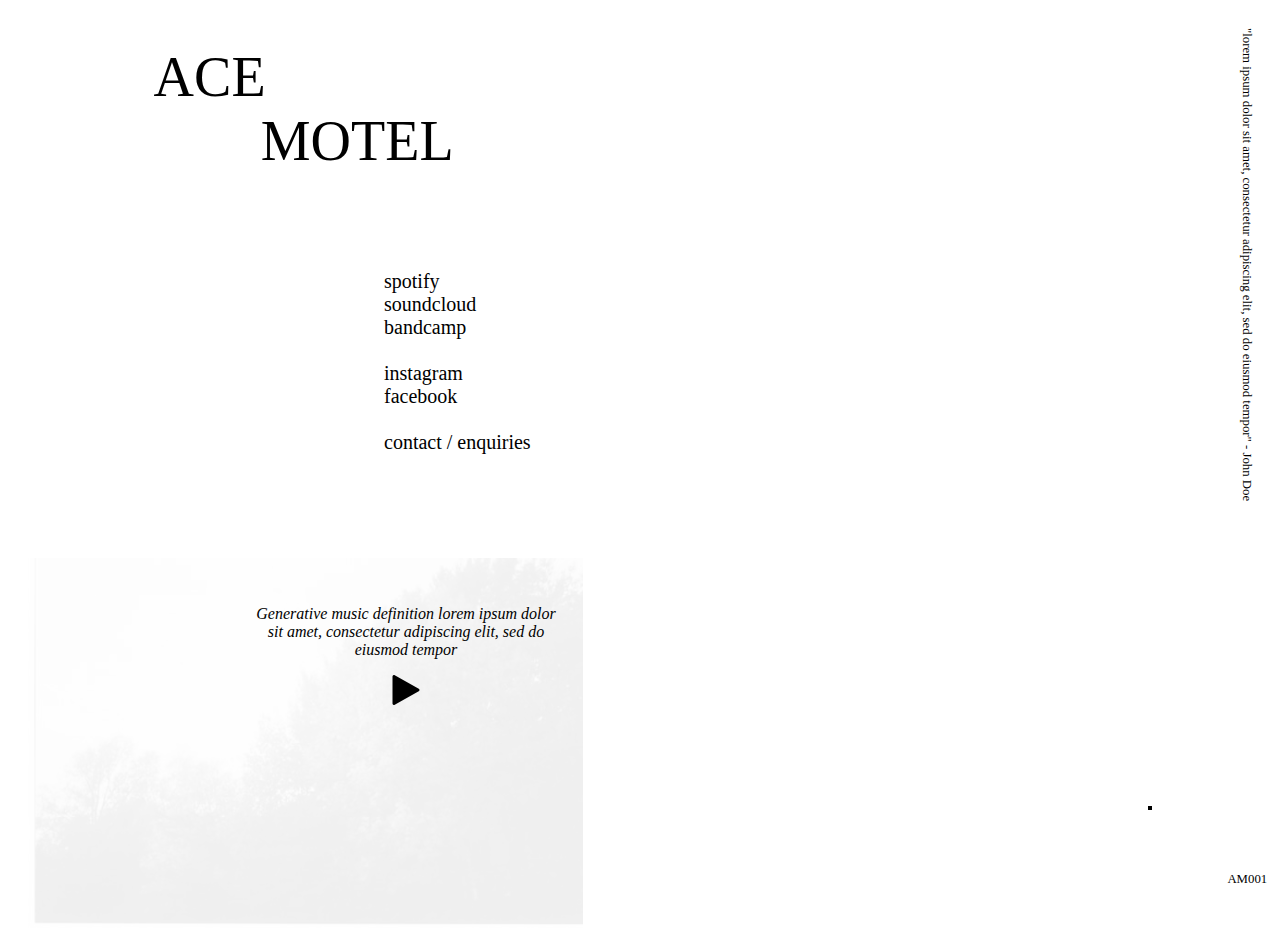
==== index.html @ ba7ddb51 "favicon path" ====
<!doctype html>

<html lang="en">
<head>
  <meta charset="utf-8">

  <title>Ace Motel</title>
  <meta name="description" content="Ace Motel">
  <link rel="shortcut icon" type="image/x-icon" href="favicon.ico">
  <link rel="stylesheet" href="styles.css?v=1.0">
</head>

<body>

  <div class="headerName">
    <h1>ACE</h1>
    <h1 style="float:right;">MOTEL</h1>
  </div>

  <div class="nav">
    <ul>
      <li><a>spotify</a></li>
      <li><a>soundcloud</a></li>
      <li><a>bandcamp</a></li>
      <br>
      <li><a>instagram</a></li>
      <li><a>facebook</a></li>
      <br>
      <li><a>contact / enquiries</a></li>
    </ul>
  </div>

    <img class="bg_img" src="./assets/imgs/img2.jpeg"/>

    <div id="img_glitch"></div>

    <div id="tree" class="sketch"></div>

    <div id="squares" class="sketch"></div>

    <div class="music_player">
      <p style="font-style: italic;">
        Generative music definition lorem ipsum dolor sit amet, consectetur adipiscing elit, sed do eiusmod tempor 
      </p>
      <img id="play" src="assets/icons/play.svg" />
      <img id="stop" src="assets/icons/stop.svg" style="display:none;"/>
      <div style="height:60px;">
        <p id="music_text" style="display: none;">
          now playing:
          <br>
          a walk on the beach
        </p>
    </div>
    </div>

    <p class="side_text" id="quote">"lorem ipsum dolor sit amet, consectetur adipiscing elit, sed do eiusmod tempor" - John Doe</p>
    <p class="side_text" id="code">AM001</p>

  <script src="js/external/p5.min.js"></script>
  <script src="js/external/p5.glitch.js"></script>
  <script type="module" src="js/site.js"></script>
</body>
</html>
---- styles.css ----
body {
    font-family: "Times New Roman", Times, serif;
    padding: 20px;
}

body > * {
    position: absolute;
}

h1 {
    font-weight: 100;
    font-size: 3.5em;
    margin:0;
}

ul {
    list-style-type: none;
    padding: 0;
    margin: 0;
    font-size: 1.25em;
}

ul > li > a {
    text-decoration: none;
}

ul > li > a:hover{
    background-color: #000;
    cursor: pointer;
}

.sketch{
    display: inline-block;
}

#tree {
    border: dashed 2px #000;
    bottom: 10%;
    right: 10%;
}

#squares {
    top:20%;
}

#img_glitch {
    right: 8%;
    top: 8%;
}

.headerName {
    top: 5%;
    left: 12%;
    width:300px;
}

.nav {
    top: 30%;
    left: 30%;
}

.music_player {
    bottom: 15%;
    left: 20%;
    width:300px;
    display: flex;
    flex-direction: column;
    align-items: center;
    text-align: center;
}

.music_player > img {
    height: 30px;
    width: 50px;
}

.music_player > img:hover {
    cursor: pointer;
}

.bg_img {
    height: 370px;;
    opacity: 0.06;
    top: 62%;
}

.side_text {
    font-size: 0.8em;
}

#quote {
    writing-mode: tb-rl;
    right: 1%;
}

#code {
    bottom: 0;
    right: 1%;
}
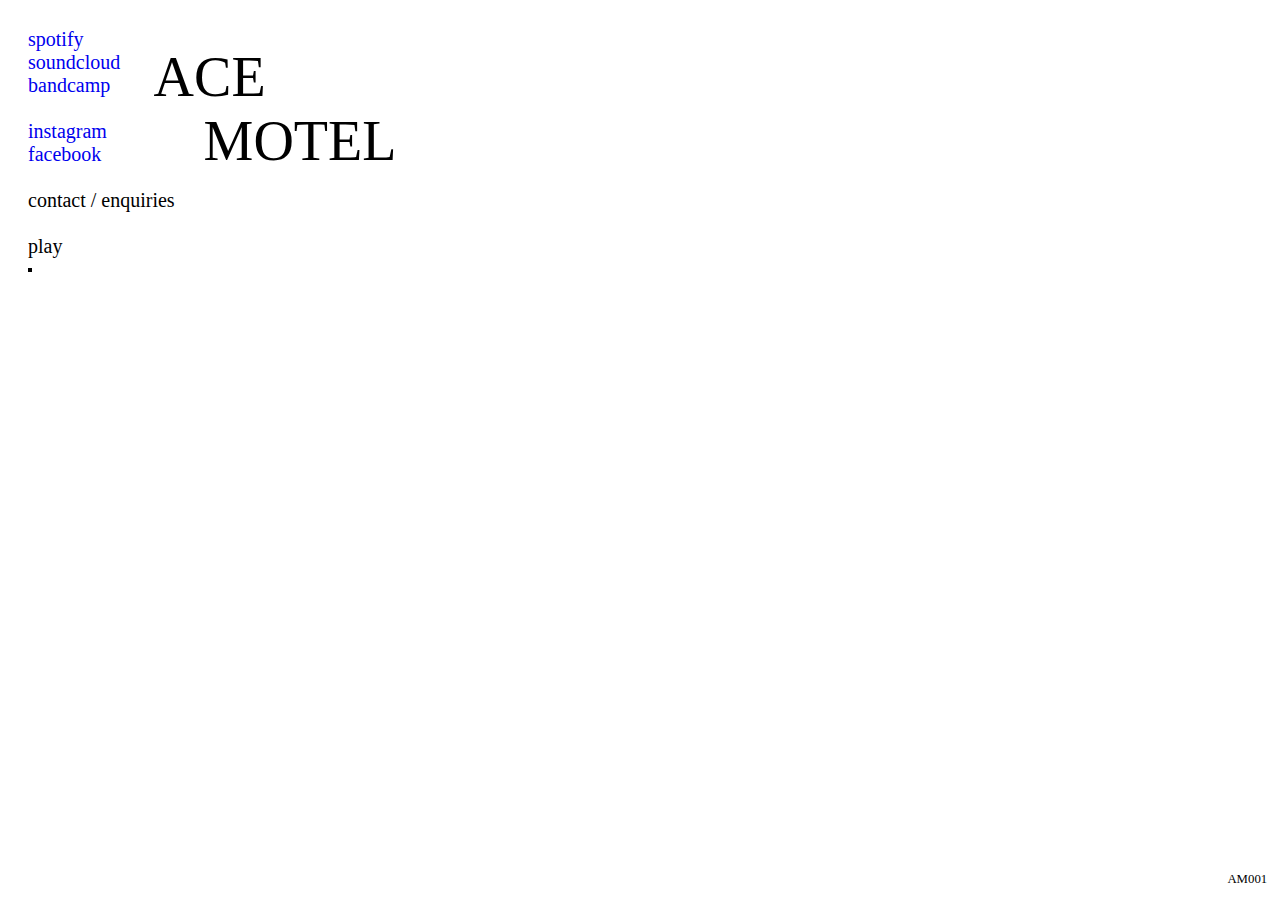
==== commit c07f2b77: "Update index.html" ====
--- a/index.html
+++ b/index.html
@@ -1,63 +1,50 @@
 <!doctype html>
 
 <html lang="en">
+
 <head>
-  <meta charset="utf-8">
-
-  <title>Ace Motel</title>
-  <meta name="description" content="Ace Motel">
-  <link rel="shortcut icon" type="image/x-icon" href="favicon.ico">
-  <link rel="stylesheet" href="styles.css?v=1.0">
+    <meta charset="utf-8">
+    <meta name="viewport" content="width=device-width, initial-scale=1.0">
+    <title>ACE MOTEL</title>
+    <meta name="description" content="Ace Motel">
+    <link rel="stylesheet" href="https://fonts.googleapis.com/css?family=Amiri">
+    <link rel="stylesheet" href="styles.css?v=1.0">
+    <link rel="stylesheet" href="https://res.cloudinary.com/veseylab/raw/upload/v1613706377/magicmouse/magic-mouse-1.1.css" />
+    <script type="text/javascript" src="https://res.cloudinary.com/veseylab/raw/upload/v1613706377/magicmouse/magic_mouse-1.1.js"></script>
+  
 </head>
 
 <body>
 
-  <div class="headerName">
-    <h1>ACE</h1>
-    <h1 style="float:right;">MOTEL</h1>
-  </div>
+    <div class="headerName am">
+        <h1>ACE <br> <span style="margin-left:50px;" >MOTEL</span> </h1>
+    </div>
+    <div class="container">
+        <div class="nav">
+            <ul>
+                <li class="am"><a href="https://open.spotify.com/artist/0iZuZGVuE7WvXqQmju7JHz?si=X05EP-F5RseFrDoSyPUfzA" target="_blank">spotify</a></li>
+                <li class="am"><a href="https://soundcloud.com/acemotel" target="_blank">soundcloud</a></li>
+                <li class="am"><a href="https://acemotel.bandcamp.com/" target="_blank">bandcamp</a></li>
+                <br>
+                <li class="am"><a href="https://www.instagram.com/acemotel_/" target="_blank">instagram</a></li>
+                <li class="am"><a href="https://www.facebook.com/acemotel" target="_blank">facebook</a></li>
+                <br>
+                <li class="am"><a>contact / enquiries</a></li>
+                <br>
+                <li id="play" class="am"><a>play</a></li>
+            </ul>
+        </div>
 
-  <div class="nav">
-    <ul>
-      <li><a>spotify</a></li>
-      <li><a>soundcloud</a></li>
-      <li><a>bandcamp</a></li>
-      <br>
-      <li><a>instagram</a></li>
-      <li><a>facebook</a></li>
-      <br>
-      <li><a>contact / enquiries</a></li>
-    </ul>
-  </div>
-
-    <img class="bg_img" src="./assets/imgs/img2.jpeg"/>
-
-    <div id="img_glitch"></div>
-
-    <div id="tree" class="sketch"></div>
-
-    <div id="squares" class="sketch"></div>
-
-    <div class="music_player">
-      <p style="font-style: italic;">
-        Generative music definition lorem ipsum dolor sit amet, consectetur adipiscing elit, sed do eiusmod tempor 
-      </p>
-      <img id="play" src="assets/icons/play.svg" />
-      <img id="stop" src="assets/icons/stop.svg" style="display:none;"/>
-      <div style="height:60px;">
-        <p id="music_text" style="display: none;">
-          now playing:
-          <br>
-          a walk on the beach
-        </p>
-    </div>
+        <div id="tree" class="sketch"></div>
+        
     </div>
 
-    <p class="side_text" id="quote">"lorem ipsum dolor sit amet, consectetur adipiscing elit, sed do eiusmod tempor" - John Doe</p>
     <p class="side_text" id="code">AM001</p>
 
-  <script src="js/external/p5.min.js"></script>
-  <script src="js/external/p5.glitch.js"></script>
-  <script type="module" src="js/site.js"></script>
+    <script src="js/external/p5.min.js"></script>
+    <script src="js/external/tone.min.js"></script>
+    <script src="js/music/a_walk_on_the_beach.js"></script>
+    <script type="module" src="js/site.js"></script>
 </body>
-</html>+
+</html>
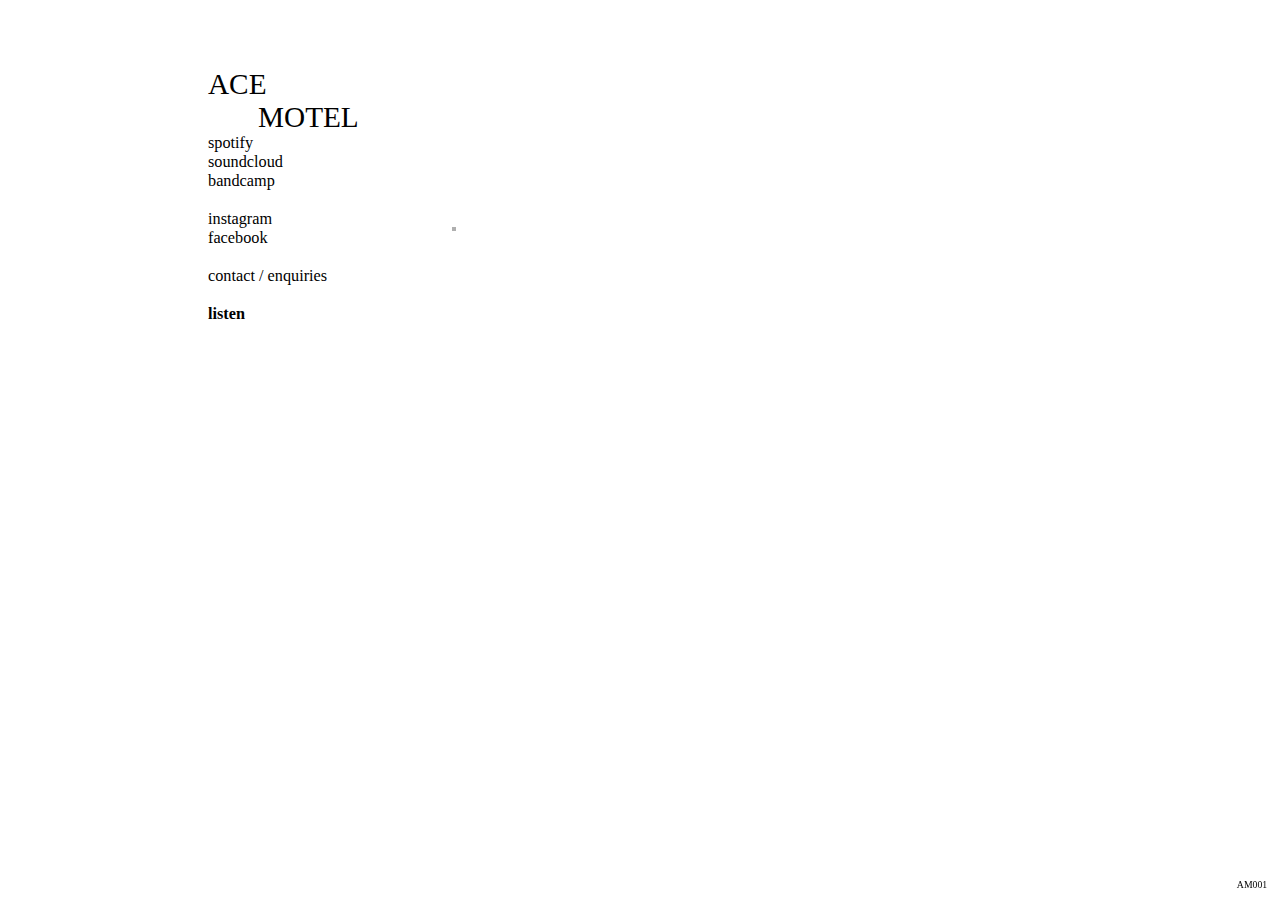
==== commit 7de25ca4: "added imgs" ====
--- a/index.html
+++ b/index.html
@@ -31,12 +31,28 @@
                 <br>
                 <li class="am"><a>contact / enquiries</a></li>
                 <br>
-                <li id="play" class="am"><a>play</a></li>
+                <li id="play" class="am"><a>listen</a></li>
             </ul>
         </div>
 
-        <div id="tree" class="sketch"></div>
+        <div>
+            
+            
+            <div id="tree" class="sketch"></div>
+        </div>
         
+        
+    </div>
+    
+    <div class="imgContainer">
+        <img src="/assets/imgs/img1.jpeg" class="imgs" id="img1" />
+        <img src="/assets/imgs/img2.jpeg" class="imgs" id="img2" />
+        <img src="/assets/imgs/img1.jpeg" class="imgs" id="img3" />
+        <div id="squares" class="sketch"></div>
+        <img src="/assets/imgs/img1.jpeg" class="imgs" id="img4" />
+        <img src="/assets/imgs/img1.jpeg" class="imgs" id="img5" />
+        <img src="/assets/imgs/img1.jpeg" class="imgs" id="img6" />
+        <img src="/assets/imgs/img1.jpeg" class="imgs" id="img7" />
     </div>
 
     <p class="side_text" id="code">AM001</p>
--- a/styles.css
+++ b/styles.css
@@ -1,16 +1,13 @@
 
 body {
-    font-family: "Times New Roman", Times, serif;
-    padding: 20px;
-}
-
-body > * {
-    position: absolute;
+    font-family: serif;
+    font-size: 13px;
+    padding: 60px 200px 20px 200px;
 }
 
 h1 {
     font-weight: 100;
-    font-size: 3.5em;
+    font-size: 2.25em;
     margin:0;
 }
 
@@ -23,78 +20,139 @@
 
 ul > li > a {
     text-decoration: none;
+    color: #000;
+    cursor: none !important;
 }
 
 ul > li > a:hover{
     background-color: #000;
-    cursor: pointer;
+    cursor: none !important;
 }
 
-.sketch{
-    display: inline-block;
+#play {
+    font-weight: 600;
+}
+
+.container {
+    display: flex;
+    align-items: center;
 }
 
 #tree {
-    border: dashed 2px #000;
+    border: dashed 2px #afafaf;
     bottom: 10%;
     right: 10%;
+    margin-left: 125px;
+}
+
+#tree > canvas {
+    width: 300px !important;
+    height: 300px !important;
+}
+
+#code {
+    font-size: .75em;
+    position: fixed;
+    bottom: 0;
+    right: 1%;
+}
+
+.imgs {
+    position: absolute;
+    display: none;
+    z-index: 1;
+}
+
+#img1 {
+    top: 0;
+    height: 17rem;
+}
+
+#img2 {
+    height: 14rem;
+    margin-left: 14rem;
+    top: 6rem;
+}
+
+#img3 {
+    height: 18rem;
+    margin-left: 10rem;
+    top: 10rem;
+}
+
+#img3 {
+    height: 18rem;
+    margin-left: 10rem;
+    top: 10rem;
 }
 
 #squares {
-    top:20%;
+    position: absolute;
+    display: none;
+    height: 18rem;
+    margin-left: 12rem;
+    top: 15rem;
+    z-index: 10;
 }
 
-#img_glitch {
-    right: 8%;
-    top: 8%;
+#img4 {
+    height: 15rem;
+    margin-left: 8rem;
+    top: 15rem;
 }
 
-.headerName {
-    top: 5%;
-    left: 12%;
-    width:300px;
+#img5 {
+    height: 20rem;
+    margin-left: 1rem;
+    top: 16rem;
 }
 
-.nav {
-    top: 30%;
-    left: 30%;
+#img6 {
+    height: 24rem;
+    margin-left: 2rem;
+    top: 18rem;
 }
 
-.music_player {
-    bottom: 15%;
-    left: 20%;
-    width:300px;
-    display: flex;
-    flex-direction: column;
-    align-items: center;
-    text-align: center;
+.imgContainer {
+    left: 50%;
+    height: 100vh;
+    width: 100vw;
+    position: fixed;
+    top: 0;
 }
 
-.music_player > img {
-    height: 30px;
-    width: 50px;
+/* Overwrite magic mouse colour */
+body #magicMouseCursor {
+    border: 1px solid #000 !important;
+}
+body #magicPointer {
+    background: #000 !important;
+}
+body #magicPointer.pointer-blur {
+    border: 1px solid #000;
+    box-shadow: 0px 0px 15px -5px #000 !important; 
+}
+body #magicPointer.pointer-overlay {
+    box-shadow: 0px 0px 15px -5px #000 !important; 
 }
 
-.music_player > img:hover {
-    cursor: pointer;
+@media (max-width: 850px) {
+    body {
+        padding: 60px 100px 20px 100px;
+    }
+}
+@media (max-width: 750px) {
+    body {
+        padding: 60px 50px 20px 50px;
+    }
 }
 
-.bg_img {
-    height: 370px;;
-    opacity: 0.06;
-    top: 62%;
+@media (max-width: 600px) {
+    .container {
+        flex-direction: column;
+        margin-top: 50px;
+    }
+    #tree {
+        margin: 50px 0;
+    }
 }
-
-.side_text {
-    font-size: 0.8em;
-}
-
-#quote {
-    writing-mode: tb-rl;
-    right: 1%;
-}
-
-#code {
-    bottom: 0;
-    right: 1%;
-}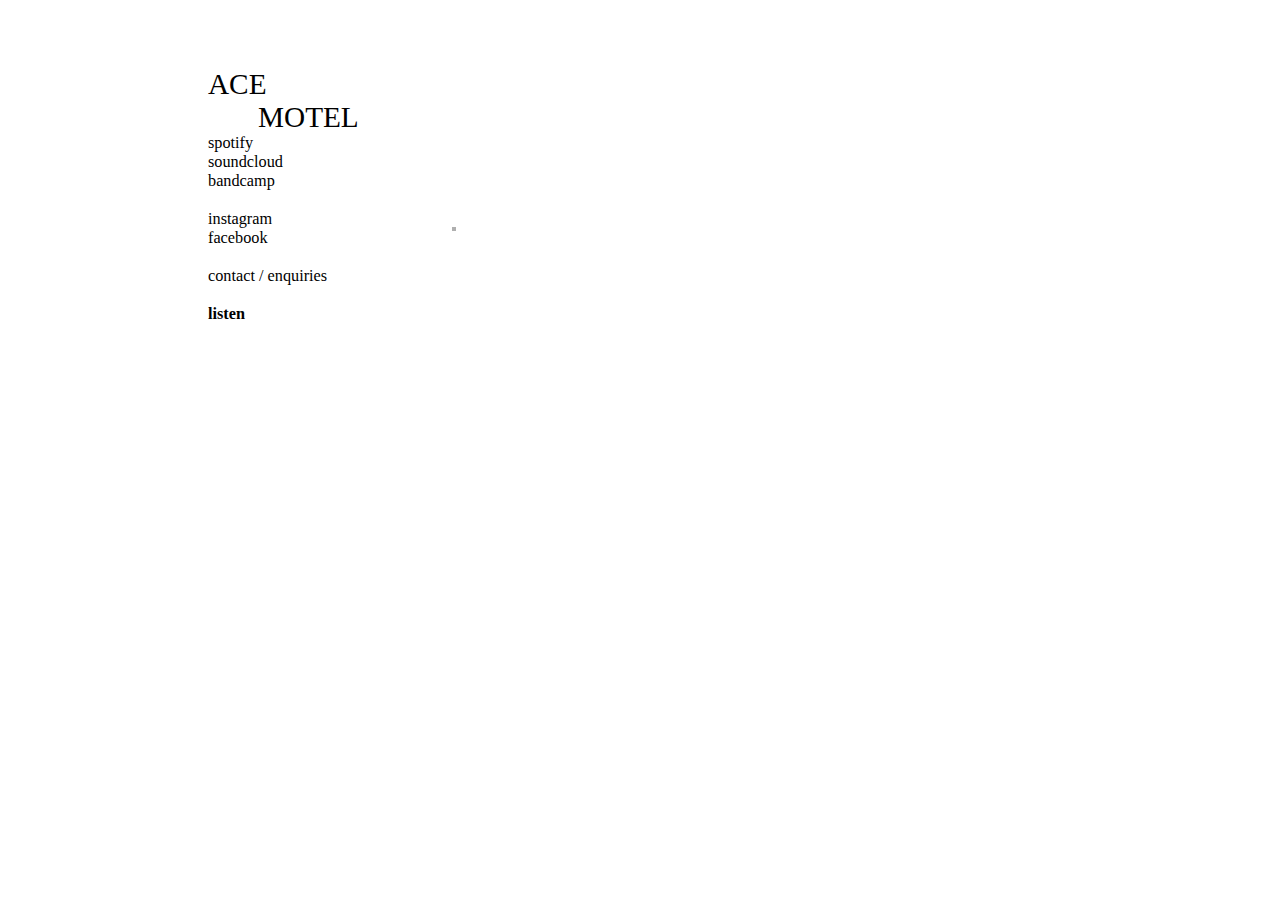
==== commit 486ddbe5: "favicon link in head, remove unnused font" ====
--- a/index.html
+++ b/index.html
@@ -5,9 +5,9 @@
 <head>
     <meta charset="utf-8">
     <meta name="viewport" content="width=device-width, initial-scale=1.0">
-    <title>ACE MOTEL</title>
+    <title>Ace Motel</title>
     <meta name="description" content="Ace Motel">
-    <link rel="stylesheet" href="https://fonts.googleapis.com/css?family=Amiri">
+    <link rel="shortcut icon" type="image/x-icon" href="favicon.ico">
     <link rel="stylesheet" href="styles.css?v=1.0">
     <link rel="stylesheet" href="https://res.cloudinary.com/veseylab/raw/upload/v1613706377/magicmouse/magic-mouse-1.1.css" />
     <script type="text/javascript" src="https://res.cloudinary.com/veseylab/raw/upload/v1613706377/magicmouse/magic_mouse-1.1.js"></script>
@@ -29,7 +29,7 @@
                 <li class="am"><a href="https://www.instagram.com/acemotel_/" target="_blank">instagram</a></li>
                 <li class="am"><a href="https://www.facebook.com/acemotel" target="_blank">facebook</a></li>
                 <br>
-                <li class="am"><a>contact / enquiries</a></li>
+                <li class="am"><a href="mailto:acemotelmusic@gmail.com">contact / enquiries</a></li>
                 <br>
                 <li id="play" class="am"><a>listen</a></li>
             </ul>
@@ -44,18 +44,18 @@
         
     </div>
     
-    <div class="imgContainer">
-        <img src="/assets/imgs/img1.jpeg" class="imgs" id="img1" />
-        <img src="/assets/imgs/img2.jpeg" class="imgs" id="img2" />
+    <div id="imgContainer">
+        <img src="/assets/imgs/img3.png" class="imgs" id="img1" />
+        <img src="/assets/imgs/img9.jpeg" class="imgs" id="img2" />
         <img src="/assets/imgs/img1.jpeg" class="imgs" id="img3" />
         <div id="squares" class="sketch"></div>
-        <img src="/assets/imgs/img1.jpeg" class="imgs" id="img4" />
-        <img src="/assets/imgs/img1.jpeg" class="imgs" id="img5" />
-        <img src="/assets/imgs/img1.jpeg" class="imgs" id="img6" />
-        <img src="/assets/imgs/img1.jpeg" class="imgs" id="img7" />
+        <img src="/assets/imgs/img5.png" class="imgs" id="img4" />
+        <img src="/assets/imgs/img7.jpeg" class="imgs" id="img5" />
+        <img src="/assets/imgs/img4.png" class="imgs" id="img6" />
+        <img src="/assets/imgs/img8.jpeg" class="imgs" id="img7" />
     </div>
 
-    <p class="side_text" id="code">AM001</p>
+    <!-- <p class="side_text" id="code">AM001</p> -->
 
     <script src="js/external/p5.min.js"></script>
     <script src="js/external/tone.min.js"></script>
--- a/styles.css
+++ b/styles.css
@@ -113,8 +113,8 @@
     top: 18rem;
 }
 
-.imgContainer {
-    left: 50%;
+#imgContainer {
+    left: 40%;
     height: 100vh;
     width: 100vw;
     position: fixed;
@@ -139,6 +139,7 @@
 @media (max-width: 850px) {
     body {
         padding: 60px 100px 20px 100px;
+        font-size: 12px;
     }
 }
 @media (max-width: 750px) {
@@ -152,7 +153,29 @@
         flex-direction: column;
         margin-top: 50px;
     }
+
+    .nav {
+        width: 100%;
+    }
+
     #tree {
         margin: 50px 0;
     }
+
+    #imgContainer {
+        left: unset;
+        position: relative;
+        display: flex;
+        flex-direction: column;
+        align-items: center;
+        width: 100%;
+    }
+
+    .imgs {
+        position: unset;
+        display: unset !important;
+        width: 100%;
+        height: unset;
+        margin: 10px 0 !important;
+    }
 }
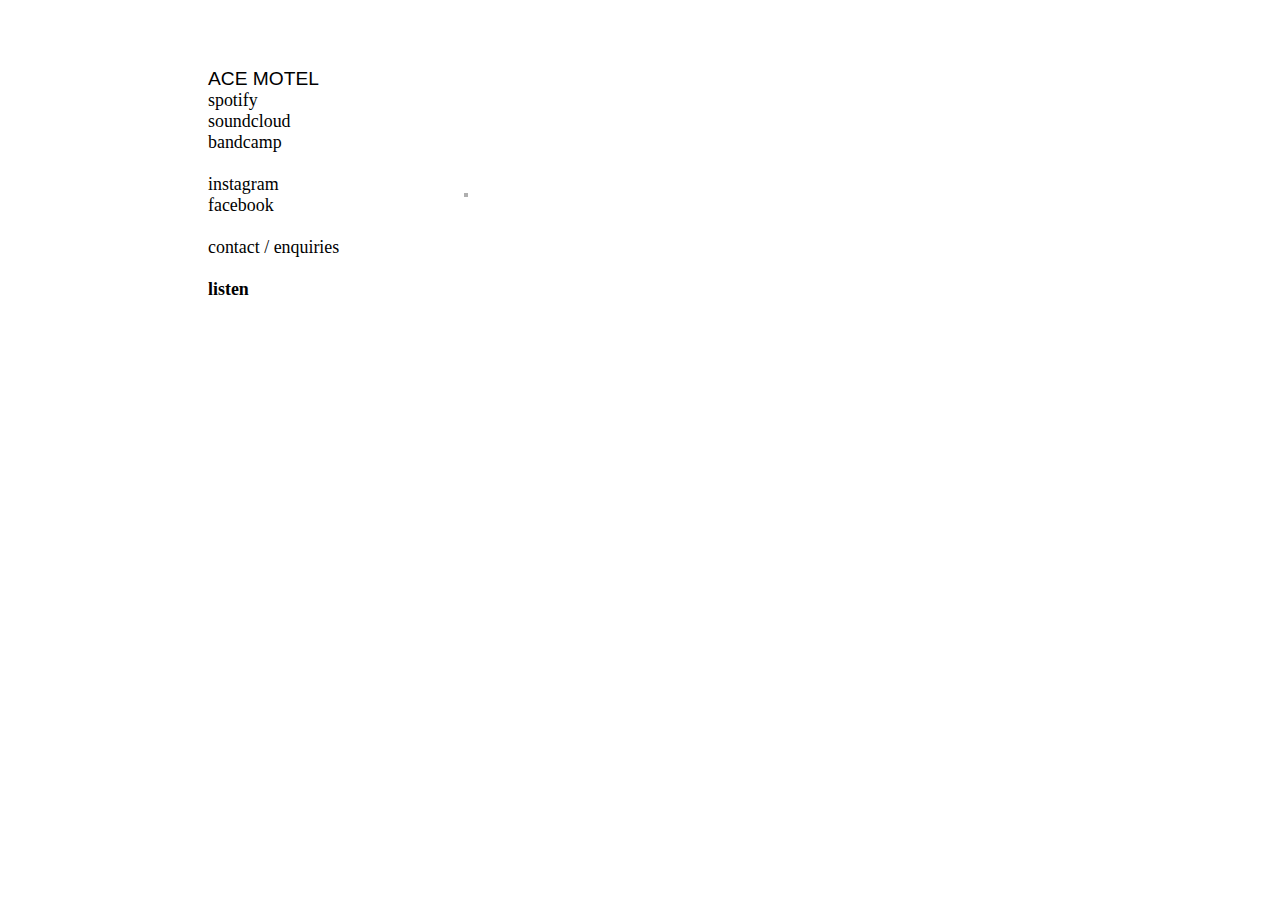
==== commit 51e277f0: "font/style changes, squares shown on listen" ====
--- a/index.html
+++ b/index.html
@@ -17,7 +17,8 @@
 <body>
 
     <div class="headerName am">
-        <h1>ACE <br> <span style="margin-left:50px;" >MOTEL</span> </h1>
+        <h1>ACE MOTEL</h1>
+        <!-- <h1>ACE <br> <span style="margin-left:38px;" >MOTEL</span> </h1> -->
     </div>
     <div class="container">
         <div class="nav">
@@ -52,7 +53,7 @@
         <img src="/assets/imgs/img5.png" class="imgs" id="img4" />
         <img src="/assets/imgs/img7.jpeg" class="imgs" id="img5" />
         <img src="/assets/imgs/img4.png" class="imgs" id="img6" />
-        <img src="/assets/imgs/img8.jpeg" class="imgs" id="img7" />
+        <!-- <img src="/assets/imgs/img8.jpeg" class="imgs" id="img7" /> -->
     </div>
 
     <!-- <p class="side_text" id="code">AM001</p> -->
--- a/styles.css
+++ b/styles.css
@@ -1,13 +1,15 @@
-
+html {
+    font-size: 80%;
+}
 body {
     font-family: serif;
-    font-size: 13px;
     padding: 60px 200px 20px 200px;
 }
 
 h1 {
-    font-weight: 100;
-    font-size: 2.25em;
+    font-family: Arial, sans-serif;
+    font-weight: 300;
+    font-size: 1.5rem;
     margin:0;
 }
 
@@ -15,7 +17,7 @@
     list-style-type: none;
     padding: 0;
     margin: 0;
-    font-size: 1.25em;
+    font-size: 1.4rem;
 }
 
 ul > li > a {
@@ -115,7 +117,6 @@
 
 #imgContainer {
     left: 40%;
-    height: 100vh;
     width: 100vw;
     position: fixed;
     top: 0;
@@ -149,6 +150,11 @@
 }
 
 @media (max-width: 600px) {
+    
+    html {
+        font-size: 70%;
+    }
+    
     .container {
         flex-direction: column;
         margin-top: 50px;
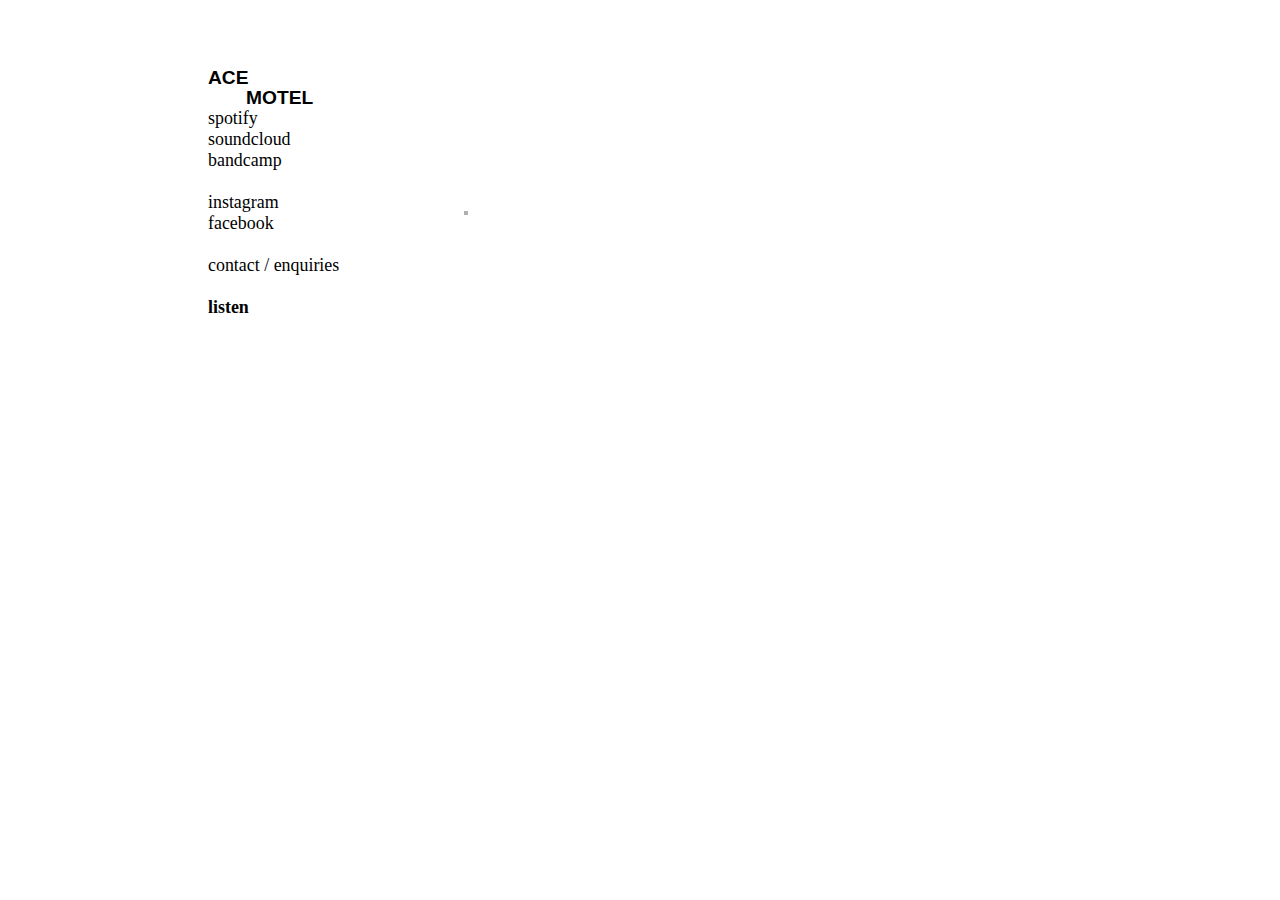
==== commit e4f6fd9c: "styling changes" ====
--- a/index.html
+++ b/index.html
@@ -17,8 +17,8 @@
 <body>
 
     <div class="headerName am">
-        <h1>ACE MOTEL</h1>
-        <!-- <h1>ACE <br> <span style="margin-left:38px;" >MOTEL</span> </h1> -->
+        <!-- <h1>ACE MOTEL</h1> -->
+        <h1>ACE <br> <span style="margin-left:38px;" >MOTEL</span> </h1>
     </div>
     <div class="container">
         <div class="nav">
--- a/styles.css
+++ b/styles.css
@@ -8,7 +8,8 @@
 
 h1 {
     font-family: Arial, sans-serif;
-    font-weight: 300;
+    font-weight: 600;
+    line-height: 20px;
     font-size: 1.5rem;
     margin:0;
 }
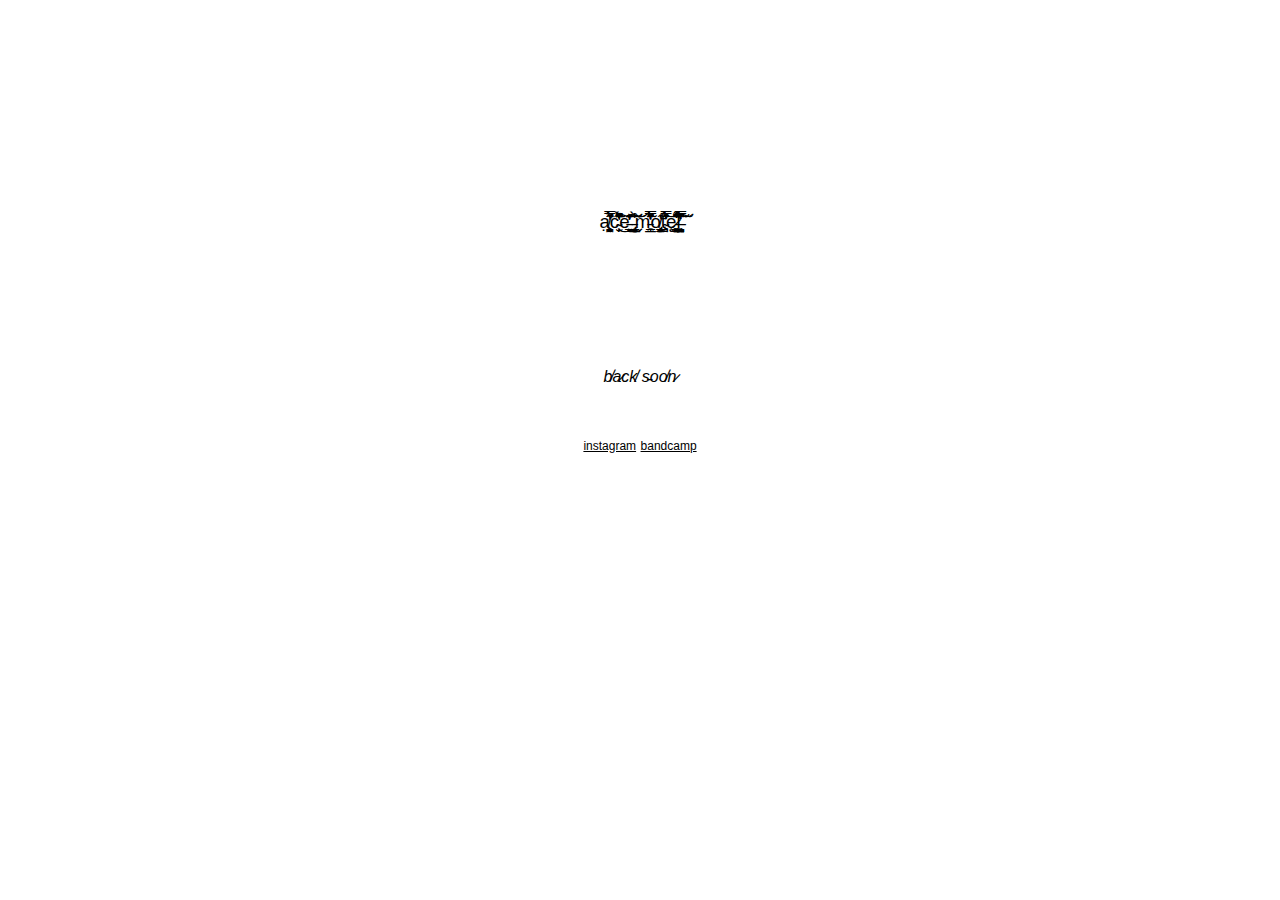
==== commit 104acfb3: "back soon site" ====
--- a/index.html
+++ b/index.html
@@ -1,67 +1,59 @@
-<!doctype html>
+<!DOCTYPE html>
 
 <html lang="en">
+  <head>
+    <meta charset="utf-8" />
+    <meta name="viewport" content="width=device-width, initial-scale=1.0" />
+    <title>ace motel</title>
+    <meta name="description" content="Ace Motel" />
+    <link rel="shortcut icon" type="image/x-icon" href="favicon.ico" />
+    <link rel="stylesheet" href="styles.css?v=1.0" />
+    <link rel="preconnect" href="https://fonts.googleapis.com" />
+    <link rel="preconnect" href="https://fonts.gstatic.com" crossorigin />
+  </head>
 
-<head>
-    <meta charset="utf-8">
-    <meta name="viewport" content="width=device-width, initial-scale=1.0">
-    <title>Ace Motel</title>
-    <meta name="description" content="Ace Motel">
-    <link rel="shortcut icon" type="image/x-icon" href="favicon.ico">
-    <link rel="stylesheet" href="styles.css?v=1.0">
-    <link rel="stylesheet" href="https://res.cloudinary.com/veseylab/raw/upload/v1613706377/magicmouse/magic-mouse-1.1.css" />
-    <script type="text/javascript" src="https://res.cloudinary.com/veseylab/raw/upload/v1613706377/magicmouse/magic_mouse-1.1.js"></script>
-  
-</head>
+  <body>
+    <div class="container">
+      <div class="headings">
+        <h3 id="heading">a̷c̶e̶ ̴m̵o̴t̶e̸l̸</h3>
+      </div>
+      <p>
+        <i>b̸a̷ck̸ s̵oo̸n̷</i>
+      </p>
 
-<body>
+      <div class="links">
+        <a href="https://www.instagram.com/acemotel_/" target="_blank"
+          >instagram</a
+        >
+        <a href="https://acemotel.bandcamp.com/" target="_blank">bandcamp</a>
+      </div>
+    </div>
+  </body>
+  <script>
+    const headings = [
+      "acemotel__",
+      "A_e mot__",
+      "aCe Motel",
+      "ace motel",
+      "a̷c̶e̶ ̴m̵o̴t̶e̸l̸",
+      "a̶̯̬͐̽̄̔́c̴̗̖̥̙̥͇̒̃͛͗̈́͛͝ĕ̸͕̜̩̙̤͓͆̀͛̈̑ͅ ̴̩̣̼̫͓̟̍̓̒̍̀͊m̴̗̖̾̂̋͝õ̵̤̲̬̯͕̀t̷̢͔̹̫̓̈͝è̵̛̠̼͕̱l̵͕̻̇̆̈̕",
+      "ḁ̷̠̻̻͛̔͂͂̉̈́͂̒̅̕c̵̗̪̹̻̪̬̆̃̆͂́̿̕͜e̴͇̹͕͛͐̊͋̍̓͊͗̂͝͠͝ ̶̳͔͉̳̎́̇͊̀̈́̓́̐͌͝͝ͅm̷͕͉̥͖̣͉̝͈͚͜͜͜͠ó̵̢̡̙͉̆͂͛̊͑̓͜ͅţ̸̨̦͎͕̺̉̐̀͌̀̄͘ͅe̵̯̜̞̟̟͒̂̏̃͐̂͘l̵̝͇̩͋̓̓̒͛̍",
+      "a̸̧̛͓̩̣͙̟̤͙̟̜̙̩͍̗̪̥̥̟̖̿́̉̓́̍̋̊̂̓̚͘ͅć̴̹̹̗̫̌͗̾̃̍̈́͐͊̾̔̏̔͆͐͂̊̀̕̚͜͠e̵͍͇̗̔̓͐̈͊̓̇͊̓̑̓̈͜͜͝͠ ̵̡͈̗̦̬̦̗̼̯̲͙͉͇̯̃͒̑̀͗̃͝͝m̵͚̦͇̲̑͂̃̔̏̋̉̔̒̿̋́̊̓̿͒o̸̡̧̧̨͍̖͇̟͕̺̟̱̙̔͑̂ͅt̴̻͉̉̈͊́̒̍͒̉͑̊́̿̕͝ȩ̷̣͚̱͖̭͓͇̠̩͚̝͎̳̦̝̭̳͉͋̑́͛̆͆͘͠l̶̺͓̣̦̙͉̺̪͍͔̒͐̓̊̑̏̀̒̿̆̾̿̈́̈́̚͘͝͠",
+      "a̸̧̗͖͋̌̎̒̈́̔̍̎́̆̅̉͂͆̿̐̒̈̉̽̋̊̂͛͠͠ḉ̵̨̦̝̗̣͚̣̻̪̬͉̙̞̱̹̫̣̤̝̞̘̙̫͈̥̱̦̘̪̥̗͇̃͌̅͒͋̈́͛̋͂̚͜ͅȩ̷̨̛̛̛̮̪̯̪̟͇̱͖̘̮̠̱̈́͛̋̍̈́͑͂̔͂̊̎̀͂͊͘͘̚ ̸̨̢͓̭͕͔̱̰̦̤̲̜̖͈͓̫͇̦̭͖̮̂͛͒̎̒̈́̅̋͗́͆̈́͊̋̊̒̄͜͝͠ͅm̷̡̧̨̼̭̣̹̝͔̥̘̥̹̙̳̲̥̜̟͙̣̼̙̞͕͙̮̣͔̮̙͕͙̝͈̗̌͐͛̄͂̓̆̒͌͗̽̈̀̀̔̃͆́͂̅̆̑͂̋̄̀͊͒̉̉͆̽̾̓̈́̚̚͘͜͝͠͝͝ͅͅơ̷̧͉̜͖̞̥͎͈͎͙͚̖̪̮̘͙̞͒̏͑͗̑̿̇̀̃͋̀͊̀̓̈́́͌͐̈́͜͝t̸̡̧̢̢̨̢̛̠̲̮̲̲̘̞̞͎̗̯͔̝͎͉͔͉͇̗̝̼͉̹̰͔̭̳̞͍̘̟̫͇̦̽̉̐̈̋͊̏̅͌̃̎́̄́̀̽̄̇͊͘͘͜͜͝͝͝ͅę̵͕̼̭͉͉͚̝̟͚͂̅̊̈́̄͒̆̓̇̐̽́̓́̈̈̂̿͂͒̑́̊́͂͒̚̚͝͝l̸̢̢̧̡̠̲̮̠̻̜͈͚̟̦̼͎̻͚̰̤̤̩̲̭͔̍̊̂̂̾͛̀́͑͗̇̈́̏̒͌͌͂̿̑͋̀̿͗̉̀̑̅̏̑͋͗͂͘̚ͅ",
+    ];
 
-    <div class="headerName am">
-        <!-- <h1>ACE MOTEL</h1> -->
-        <h1>ACE <br> <span style="margin-left:38px;" >MOTEL</span> </h1>
-    </div>
-    <div class="container">
-        <div class="nav">
-            <ul>
-                <li class="am"><a href="https://open.spotify.com/artist/0iZuZGVuE7WvXqQmju7JHz?si=X05EP-F5RseFrDoSyPUfzA" target="_blank">spotify</a></li>
-                <li class="am"><a href="https://soundcloud.com/acemotel" target="_blank">soundcloud</a></li>
-                <li class="am"><a href="https://acemotel.bandcamp.com/" target="_blank">bandcamp</a></li>
-                <br>
-                <li class="am"><a href="https://www.instagram.com/acemotel_/" target="_blank">instagram</a></li>
-                <li class="am"><a href="https://www.facebook.com/acemotel" target="_blank">facebook</a></li>
-                <br>
-                <li class="am"><a href="mailto:acemotelmusic@gmail.com">contact / enquiries</a></li>
-                <br>
-                <li id="play" class="am"><a>listen</a></li>
-            </ul>
-        </div>
+    const h = document.getElementById("heading");
 
-        <div>
-            
-            
-            <div id="tree" class="sketch"></div>
-        </div>
-        
-        
-    </div>
-    
-    <div id="imgContainer">
-        <img src="/assets/imgs/img3.png" class="imgs" id="img1" />
-        <img src="/assets/imgs/img9.jpeg" class="imgs" id="img2" />
-        <img src="/assets/imgs/img1.jpeg" class="imgs" id="img3" />
-        <div id="squares" class="sketch"></div>
-        <img src="/assets/imgs/img5.png" class="imgs" id="img4" />
-        <img src="/assets/imgs/img7.jpeg" class="imgs" id="img5" />
-        <img src="/assets/imgs/img4.png" class="imgs" id="img6" />
-        <!-- <img src="/assets/imgs/img8.jpeg" class="imgs" id="img7" /> -->
-    </div>
+    const randomInterval = () => {
+      h.style.fontWeight = Math.random() > 0.4 ? "normal" : "bold";
 
-    <!-- <p class="side_text" id="code">AM001</p> -->
+      const htext = headings[Math.floor(Math.random() * headings.length)];
+      h.innerText = htext;
 
-    <script src="js/external/p5.min.js"></script>
-    <script src="js/external/tone.min.js"></script>
-    <script src="js/music/a_walk_on_the_beach.js"></script>
-    <script type="module" src="js/site.js"></script>
-</body>
+      const rand = Math.floor(Math.random() * (750 - 10 + 1) + 10);
+      setTimeout(randomInterval, rand);
+    };
 
+    randomInterval();
+  </script>
 </html>
--- a/styles.css
+++ b/styles.css
@@ -1,188 +1,30 @@
-html {
-    font-size: 80%;
-}
+
 body {
-    font-family: serif;
-    padding: 60px 200px 20px 200px;
+    font-family: sans-serif;
 }
 
-h1 {
-    font-family: Arial, sans-serif;
-    font-weight: 600;
-    line-height: 20px;
-    font-size: 1.5rem;
-    margin:0;
-}
-
-ul {
-    list-style-type: none;
-    padding: 0;
-    margin: 0;
-    font-size: 1.4rem;
-}
-
-ul > li > a {
-    text-decoration: none;
-    color: #000;
-    cursor: none !important;
-}
-
-ul > li > a:hover{
-    background-color: #000;
-    cursor: none !important;
-}
-
-#play {
-    font-weight: 600;
+.headings {
+    margin-bottom: 100px;
 }
 
 .container {
     display: flex;
+    flex-direction: column;
     align-items: center;
+    justify-content: center;
+        height: 70vh;
 }
 
-#tree {
-    border: dashed 2px #afafaf;
-    bottom: 10%;
-    right: 10%;
-    margin-left: 125px;
+p {
+    margin-bottom: 50px;
 }
 
-#tree > canvas {
-    width: 300px !important;
-    height: 300px !important;
+a {
+    text-decoration: underline;
+    color: black;
+    font-size: 12px;
 }
 
-#code {
-    font-size: .75em;
-    position: fixed;
-    bottom: 0;
-    right: 1%;
-}
-
-.imgs {
-    position: absolute;
-    display: none;
-    z-index: 1;
-}
-
-#img1 {
-    top: 0;
-    height: 17rem;
-}
-
-#img2 {
-    height: 14rem;
-    margin-left: 14rem;
-    top: 6rem;
-}
-
-#img3 {
-    height: 18rem;
-    margin-left: 10rem;
-    top: 10rem;
-}
-
-#img3 {
-    height: 18rem;
-    margin-left: 10rem;
-    top: 10rem;
-}
-
-#squares {
-    position: absolute;
-    display: none;
-    height: 18rem;
-    margin-left: 12rem;
-    top: 15rem;
-    z-index: 10;
-}
-
-#img4 {
-    height: 15rem;
-    margin-left: 8rem;
-    top: 15rem;
-}
-
-#img5 {
-    height: 20rem;
-    margin-left: 1rem;
-    top: 16rem;
-}
-
-#img6 {
-    height: 24rem;
-    margin-left: 2rem;
-    top: 18rem;
-}
-
-#imgContainer {
-    left: 40%;
-    width: 100vw;
-    position: fixed;
-    top: 0;
-}
-
-/* Overwrite magic mouse colour */
-body #magicMouseCursor {
-    border: 1px solid #000 !important;
-}
-body #magicPointer {
-    background: #000 !important;
-}
-body #magicPointer.pointer-blur {
-    border: 1px solid #000;
-    box-shadow: 0px 0px 15px -5px #000 !important; 
-}
-body #magicPointer.pointer-overlay {
-    box-shadow: 0px 0px 15px -5px #000 !important; 
-}
-
-@media (max-width: 850px) {
-    body {
-        padding: 60px 100px 20px 100px;
-        font-size: 12px;
-    }
-}
-@media (max-width: 750px) {
-    body {
-        padding: 60px 50px 20px 50px;
-    }
-}
-
-@media (max-width: 600px) {
-    
-    html {
-        font-size: 70%;
-    }
-    
-    .container {
-        flex-direction: column;
-        margin-top: 50px;
-    }
-
-    .nav {
-        width: 100%;
-    }
-
-    #tree {
-        margin: 50px 0;
-    }
-
-    #imgContainer {
-        left: unset;
-        position: relative;
-        display: flex;
-        flex-direction: column;
-        align-items: center;
-        width: 100%;
-    }
-
-    .imgs {
-        position: unset;
-        display: unset !important;
-        width: 100%;
-        height: unset;
-        margin: 10px 0 !important;
-    }
-}
+.links {
+    position: relative;
+}